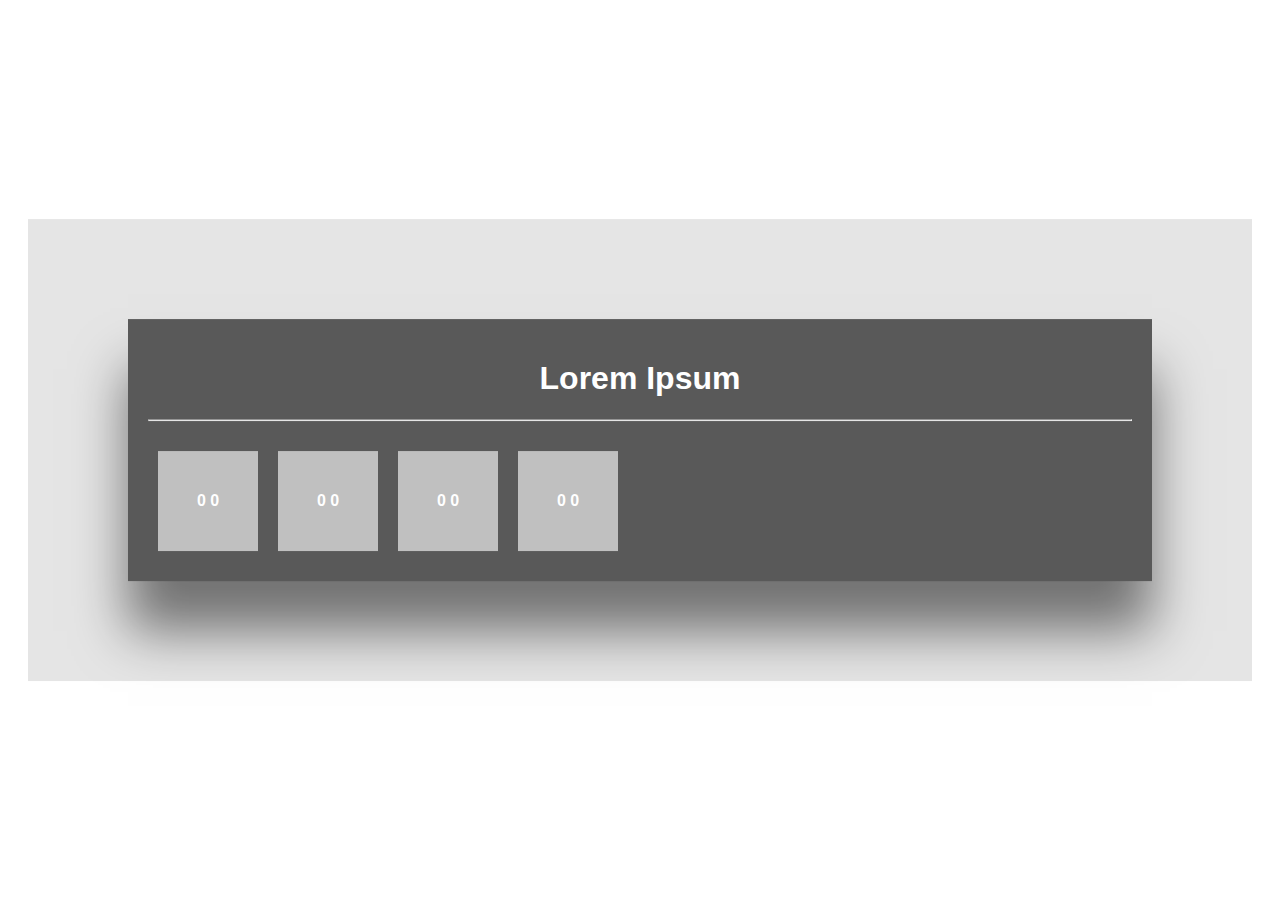
==== index.html @ 0dc60492 "upload" ====
<!DOCTYPE html>
<html lang="en">

<head>
    <meta charset="UTF-8">
    <meta name="viewport" content="width=device-width, initial-scale=1.0">
    <title>Document</title>
    <link rel="stylesheet" href="countdown.css">
</head>

<body>
    <div class="bg-image">    </div>
    <div class="box">
        <h1>Lorem Ipsum</h1>
        <hr>
        <div class="time-row">
            <div id="days">0 0</div>
            <div id="hours">0 0</div>
            <div id="minutes">0 0</div>
            <div id="seconds">0 0</div>
        </div>
    </div>
</body>

<script>
    var countDownDate = new Date("Jul 22, 2021 22:20:20").getTime();

        // Update the count down every 1 second
        var x = setInterval(function () {

            // Get today's date and time
            var now = new Date().getTime();

            // Find the distance between now and the count down date
            var distance = countDownDate - now;

            // Time calculations for days, hours, minutes and seconds
            var days = Math.floor(distance / (1000 * 60 * 60 * 24));
            var hours = Math.floor((distance % (1000 * 60 * 60 * 24)) / (1000 * 60 * 60));
            var minutes = Math.floor((distance % (1000 * 60 * 60)) / (1000 * 60));
            var seconds = Math.floor((distance % (1000 * 60)) / 1000);

            // Output the result in an element with id="demo"
            document.getElementById("days").innerHTML = days;
            document.getElementById("hours").innerHTML = hours;
            document.getElementById("minutes").innerHTML = minutes;
            document.getElementById("seconds").innerHTML = seconds;

            // If the count down is over, write some text 
            if (distance < 0) {
                clearInterval(x);
                window.open("./landing.html")
            }
        }, 1000);
</script>

</html>
---- countdown.css ----
body, html {
    font-family: helvetica;
  height: 100%;
  margin: 0;
}

* {
  box-sizing: border-box;
}

.bg-image{
    background-image: url(https://images4.alphacoders.com/153/thumb-1920-153316.jpg);
    height: 100%;
    background-position: center center;
    background-repeat: no-repeat;
    background-size: cover;
}

.box{
    background-color: rgb(0,0,0); /* Fallback color */
    background-color: rgba(0,0,0, 0.65); /* Black w/opacity/see-through */
    color: white;
    box-shadow: 0 50px 50px rgba(0,0,0, 0.5),
                0 0 0 100px rgba(0,0,0, 0.1);
    font-weight: bold;
    position: absolute;
    top: 50%;
    left: 50%;
    transform: translate(-50%, -50%);
    z-index: 2;
    width: 80%;
    padding: 20px;
    text-align: center;
}

.time-row{
    display: flex;
    margin-top: 20px;
}

.time-row div{
    position: relative;
    margin: 10px;
    width: 100px;
    min-height: 50px;
    line-height: 100px;
    text-align: center;
    background: silver;
    color: white;
}
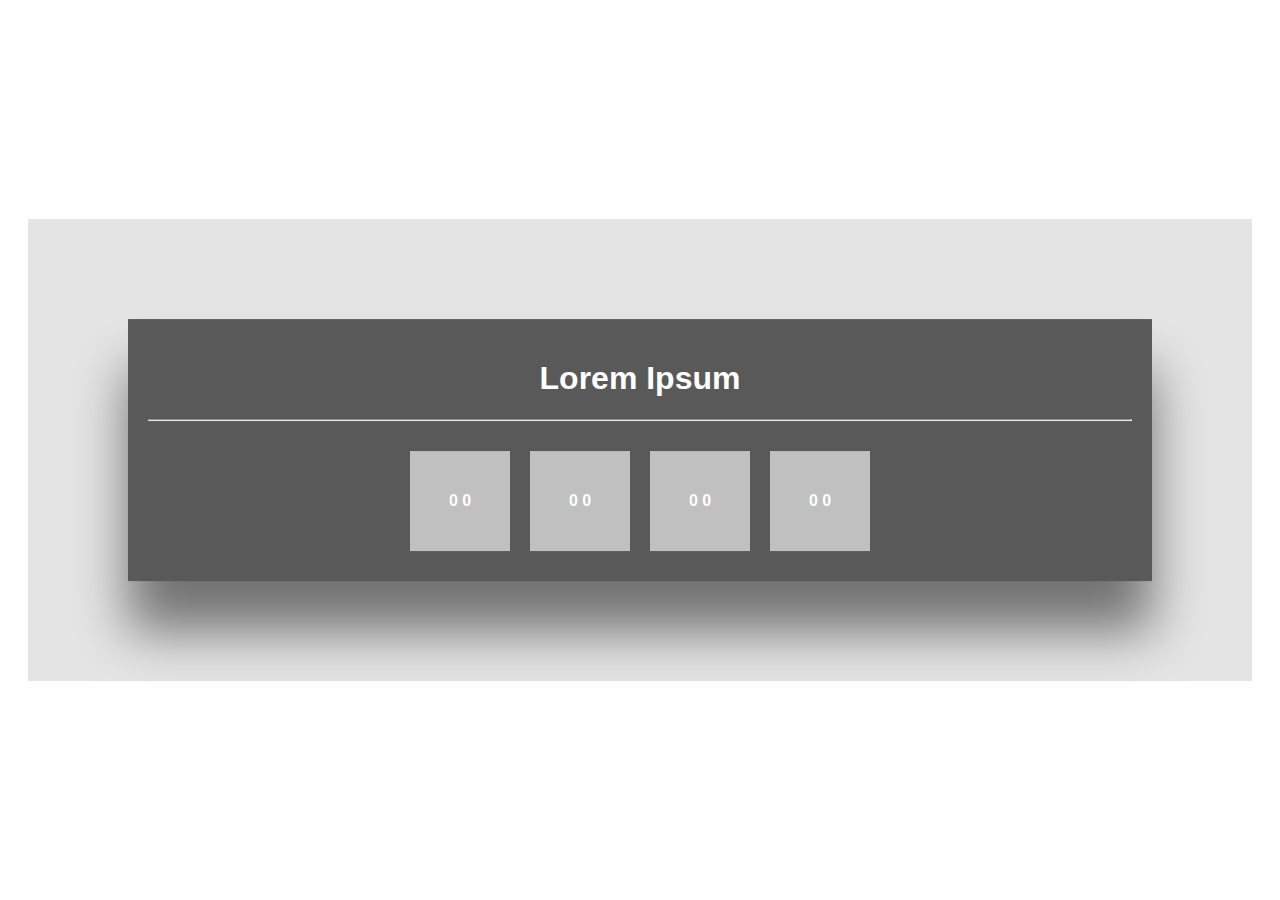
==== commit 6ada89b7: "add page" ====
--- a/index.html
+++ b/index.html
@@ -23,7 +23,7 @@
 </body>
 
 <script>
-    var countDownDate = new Date("Jul 22, 2021 22:20:20").getTime();
+    var countDownDate = new Date("Jul 23, 2021 22:20:20").getTime();
 
         // Update the count down every 1 second
         var x = setInterval(function () {
@@ -49,7 +49,7 @@
             // If the count down is over, write some text 
             if (distance < 0) {
                 clearInterval(x);
-                window.open("./landing.html")
+                window.location.replace("./landing.html")
             }
         }, 1000);
 </script>
--- a/countdown.css
+++ b/countdown.css
@@ -36,9 +36,11 @@
 .time-row{
     display: flex;
     margin-top: 20px;
+    justify-content: center;
 }
 
 .time-row div{
+    /* flex: 50%; */
     position: relative;
     margin: 10px;
     width: 100px;
@@ -47,4 +49,17 @@
     text-align: center;
     background: silver;
     color: white;
-}+}
+
+@media (max-width: 800px) {
+    .time-row div{
+    flex: 20%;
+    position: relative;
+    margin: 10px;
+    width: 100px;
+    min-height: 50px;
+    line-height: 50px;
+    text-align: center;
+    background: silver;
+    color: white;
+}}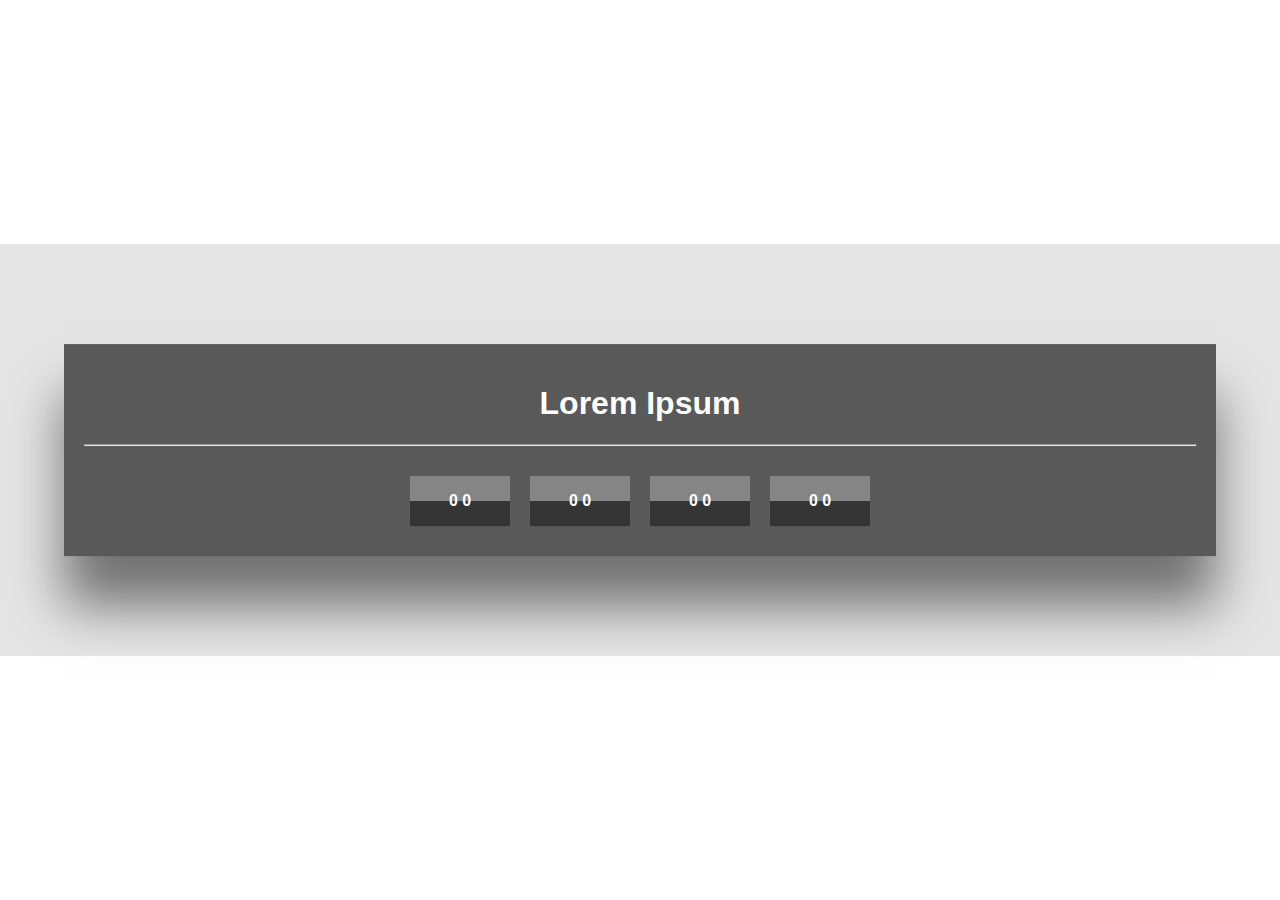
==== commit a79bc6da: "add music + fix counter" ====
--- a/index.html
+++ b/index.html
@@ -20,10 +20,14 @@
             <div id="seconds">0 0</div>
         </div>
     </div>
+    <audio autoplay loop>
+        <source src="./audio/warkop - mamayokero.mp3" type="audio/mpeg">
+        Your browser does not support the audio element.
+    </audio>
 </body>
 
 <script>
-    var countDownDate = new Date("Jul 23, 2021 22:20:20").getTime();
+    var countDownDate = new Date("Jul 24, 2021 22:20:20").getTime();
 
         // Update the count down every 1 second
         var x = setInterval(function () {
@@ -41,10 +45,10 @@
             var seconds = Math.floor((distance % (1000 * 60)) / 1000);
 
             // Output the result in an element with id="demo"
-            document.getElementById("days").innerHTML = days;
-            document.getElementById("hours").innerHTML = hours;
-            document.getElementById("minutes").innerHTML = minutes;
-            document.getElementById("seconds").innerHTML = seconds;
+            document.getElementById("days").innerHTML = '<span>'+ days + '</span><span>Days</span>';
+            document.getElementById("hours").innerHTML = '<span>' + hours + '</span><span>Hours</span>';
+            document.getElementById("minutes").innerHTML = '<span>' + minutes + '</span><span>Minutes</span>';
+            document.getElementById("seconds").innerHTML = '<span>' + seconds + '</span><span>Seconds</span>';
 
             // If the count down is over, write some text 
             if (distance < 0) {
--- a/countdown.css
+++ b/countdown.css
@@ -28,7 +28,7 @@
     left: 50%;
     transform: translate(-50%, -50%);
     z-index: 2;
-    width: 80%;
+    width: 90%;
     padding: 20px;
     text-align: center;
 }
@@ -45,21 +45,63 @@
     margin: 10px;
     width: 100px;
     min-height: 50px;
-    line-height: 100px;
+    line-height: 50px;
     text-align: center;
-    background: silver;
+    background: rgb(53, 53, 53);
     color: white;
+    /* border: 2px solid black; */
 }
+
+.time-row div::before{
+    content: '';
+    position: absolute;
+    top: 0;
+    left: 0;
+    width: 100%;
+    height: 50%;
+    background: rgba(255,255,255, 0.4);
+}
+
+.time-row div span{
+    display: block;
+    text-align: center;
+}
+
+.time-row div span:nth-last-child(2){
+    font-size: 40px;
+    font-weight: 600;
+}
+
+.time-row div span:nth-last-child(1){
+    font-size: 16px;
+    font-weight: 600;
+    margin-top: -15spx;
+}
+
+
 
 @media (max-width: 800px) {
     .time-row div{
     flex: 20%;
     position: relative;
-    margin: 10px;
+    margin: 0 5px;
     width: 100px;
     min-height: 50px;
     line-height: 50px;
     text-align: center;
-    background: silver;
+    background: rgb(53, 53, 53);
     color: white;
-}}+    border: 2px solid black;
+}
+
+.time-row div span:nth-last-child(2){
+    font-size: 36px;
+    font-weight: 600;
+}
+
+.time-row div span:nth-last-child(1){
+    font-size: 12px;
+    font-weight: 600;
+    margin-top: -10px;
+}
+}